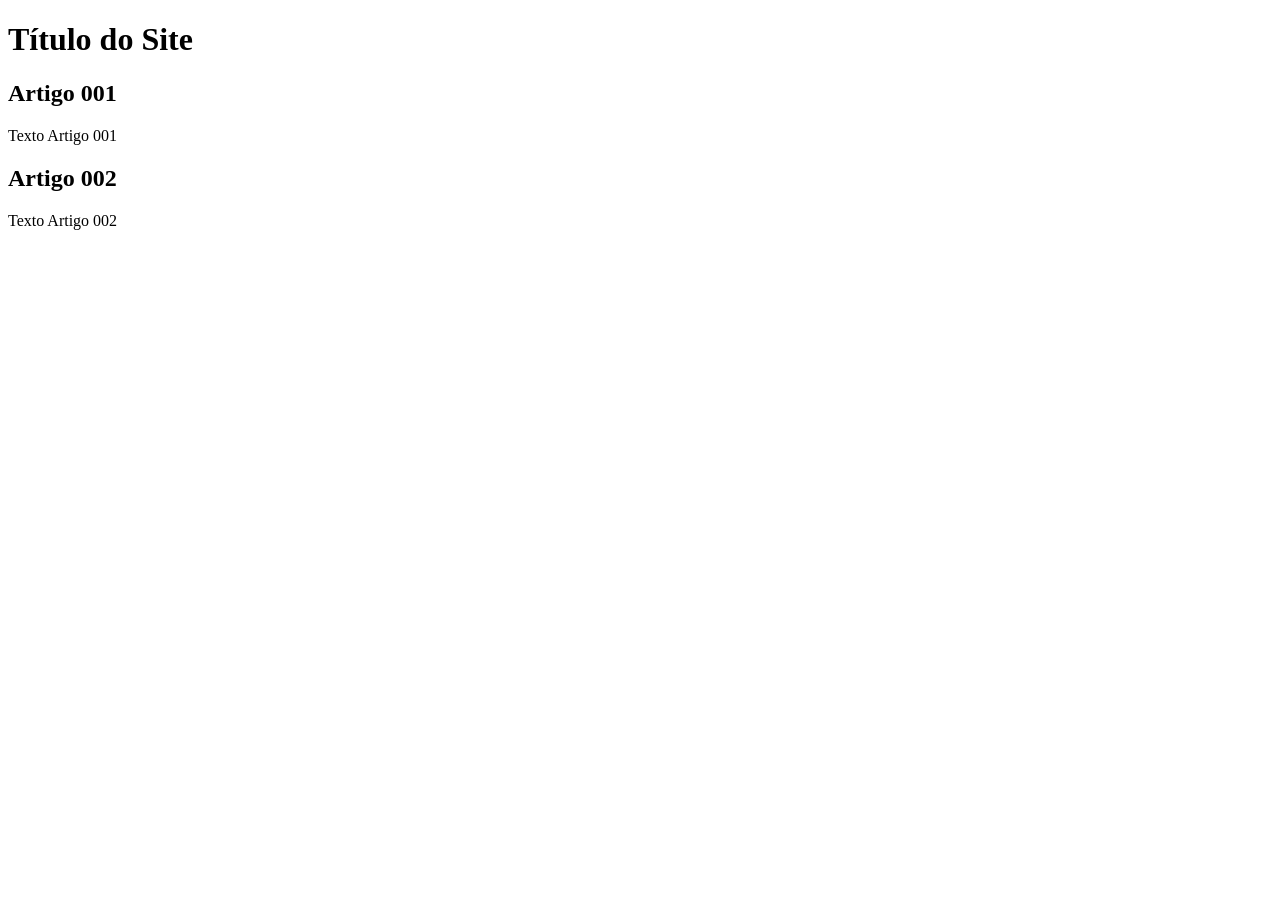
==== index.html @ fdc3d00b "adicionando index" ====
<!DOCTYPE html>
<html lang="pt-br">
<head>
    <meta charset="UTF-8">
    <meta name="viewport" content="width=device-width, initial-scale=1.0">
    <title>Título do site</title>
</head>
<body>
    <main>
        <header>
            <h1>Título do Site</h1>
        </header>
        <article>
            <h2>Artigo 001</h2>
            <p>Texto Artigo 001</p>
        </article>
        <article>
            <h2>Artigo 002</h2>
            <p>Texto Artigo 002</p>
        </article>
    </main>
</body>
</html>
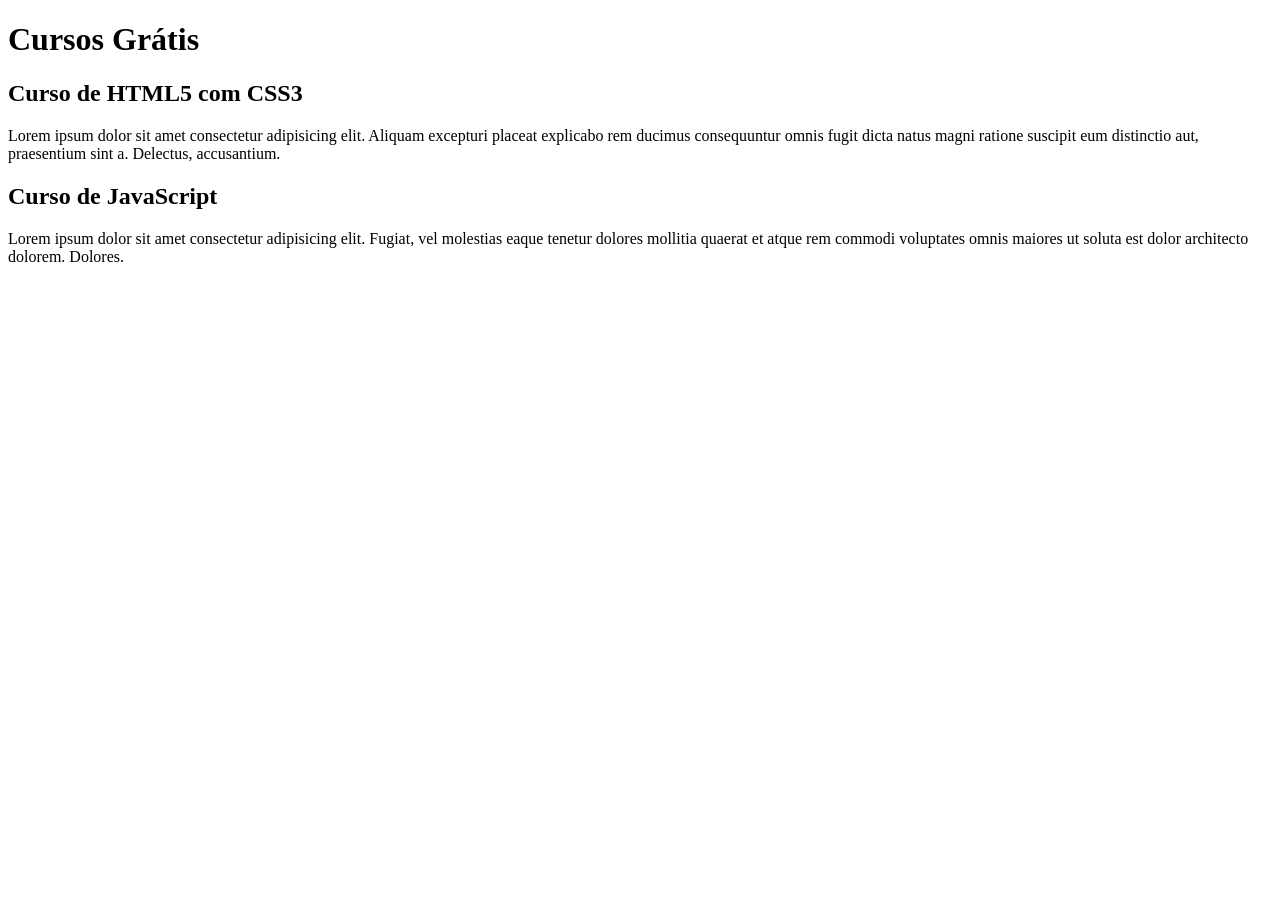
==== commit ea63f9d7: "comecei a escrever o conteúdo" ====
--- a/index.html
+++ b/index.html
@@ -8,15 +8,15 @@
 <body>
     <main>
         <header>
-            <h1>Título do Site</h1>
+            <h1>Cursos Grátis</h1>
         </header>
         <article>
-            <h2>Artigo 001</h2>
-            <p>Texto Artigo 001</p>
+            <h2>Curso de HTML5 com CSS3</h2>
+            <p>Lorem ipsum dolor sit amet consectetur adipisicing elit. Aliquam excepturi placeat explicabo rem ducimus consequuntur omnis fugit dicta natus magni ratione suscipit eum distinctio aut, praesentium sint a. Delectus, accusantium.</p>
         </article>
         <article>
-            <h2>Artigo 002</h2>
-            <p>Texto Artigo 002</p>
+            <h2>Curso de JavaScript</h2>
+            <p>Lorem ipsum dolor sit amet consectetur adipisicing elit. Fugiat, vel molestias eaque tenetur dolores mollitia quaerat et atque rem commodi voluptates omnis maiores ut soluta est dolor architecto dolorem. Dolores.</p>
         </article>
     </main>
 </body>
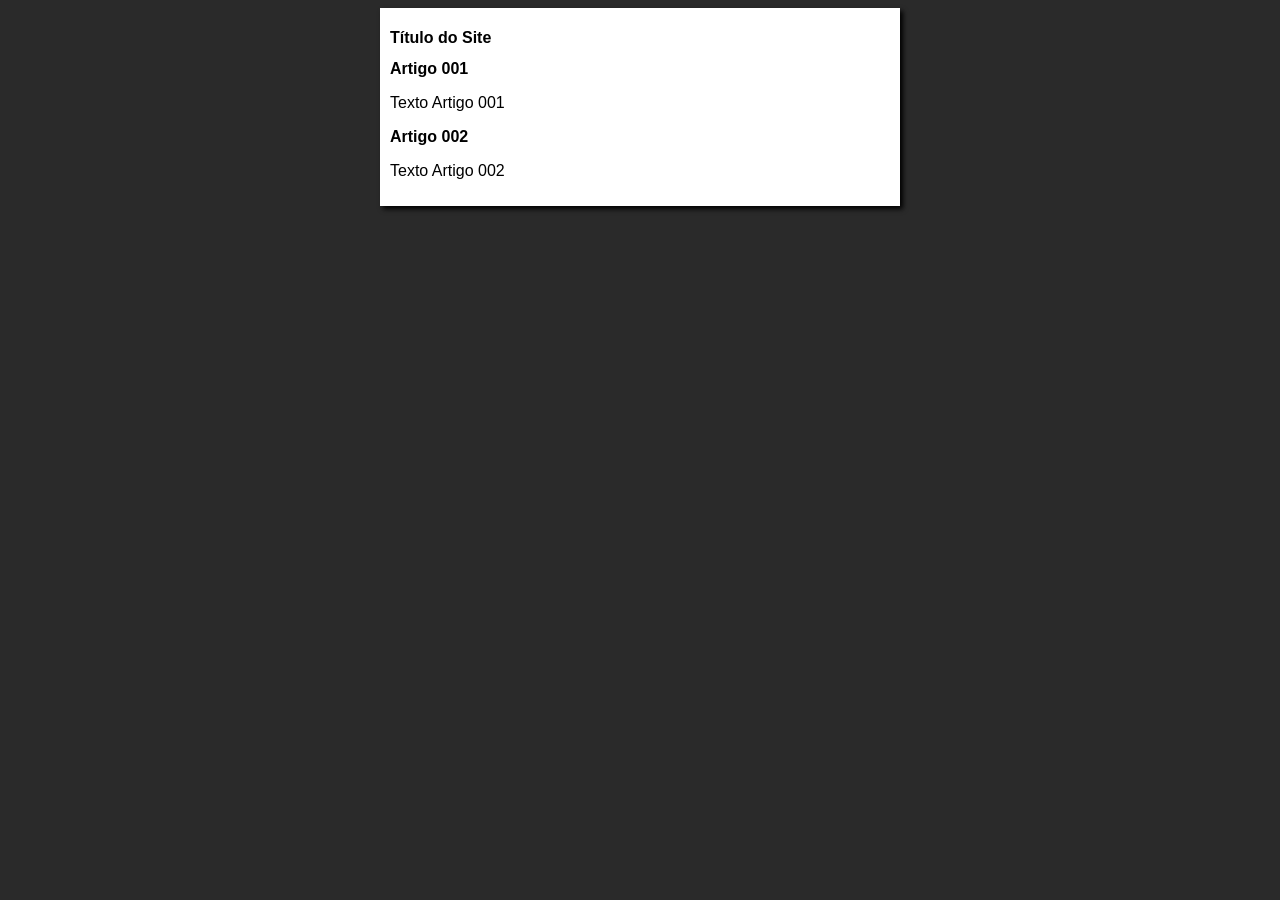
==== commit 820bde66: "iniciei o design" ====
--- a/index.html
+++ b/index.html
@@ -4,19 +4,20 @@
     <meta charset="UTF-8">
     <meta name="viewport" content="width=device-width, initial-scale=1.0">
     <title>Título do site</title>
+    <link rel="stylesheet" href="Estilos/style.css">
 </head>
 <body>
     <main>
         <header>
-            <h1>Cursos Grátis</h1>
+            <h1>Título do Site</h1>
         </header>
         <article>
-            <h2>Curso de HTML5 com CSS3</h2>
-            <p>Lorem ipsum dolor sit amet consectetur adipisicing elit. Aliquam excepturi placeat explicabo rem ducimus consequuntur omnis fugit dicta natus magni ratione suscipit eum distinctio aut, praesentium sint a. Delectus, accusantium.</p>
+            <h2>Artigo 001</h2>
+            <p>Texto Artigo 001</p>
         </article>
         <article>
-            <h2>Curso de JavaScript</h2>
-            <p>Lorem ipsum dolor sit amet consectetur adipisicing elit. Fugiat, vel molestias eaque tenetur dolores mollitia quaerat et atque rem commodi voluptates omnis maiores ut soluta est dolor architecto dolorem. Dolores.</p>
+            <h2>Artigo 002</h2>
+            <p>Texto Artigo 002</p>
         </article>
     </main>
 </body>
--- a/Estilos/style.css
+++ b/Estilos/style.css
@@ -0,0 +1,16 @@
+*{
+    font-family: Arial, Helvetica, sans-serif;
+    font-size: 16px;
+}
+
+body {
+    background-color: rgba(0, 0, 0, 0.836);
+}
+
+main {
+    background-color: white;
+    width: 500px;
+    margin: auto;
+    padding: 10px;
+    box-shadow: 3px 3px 5px black;
+}
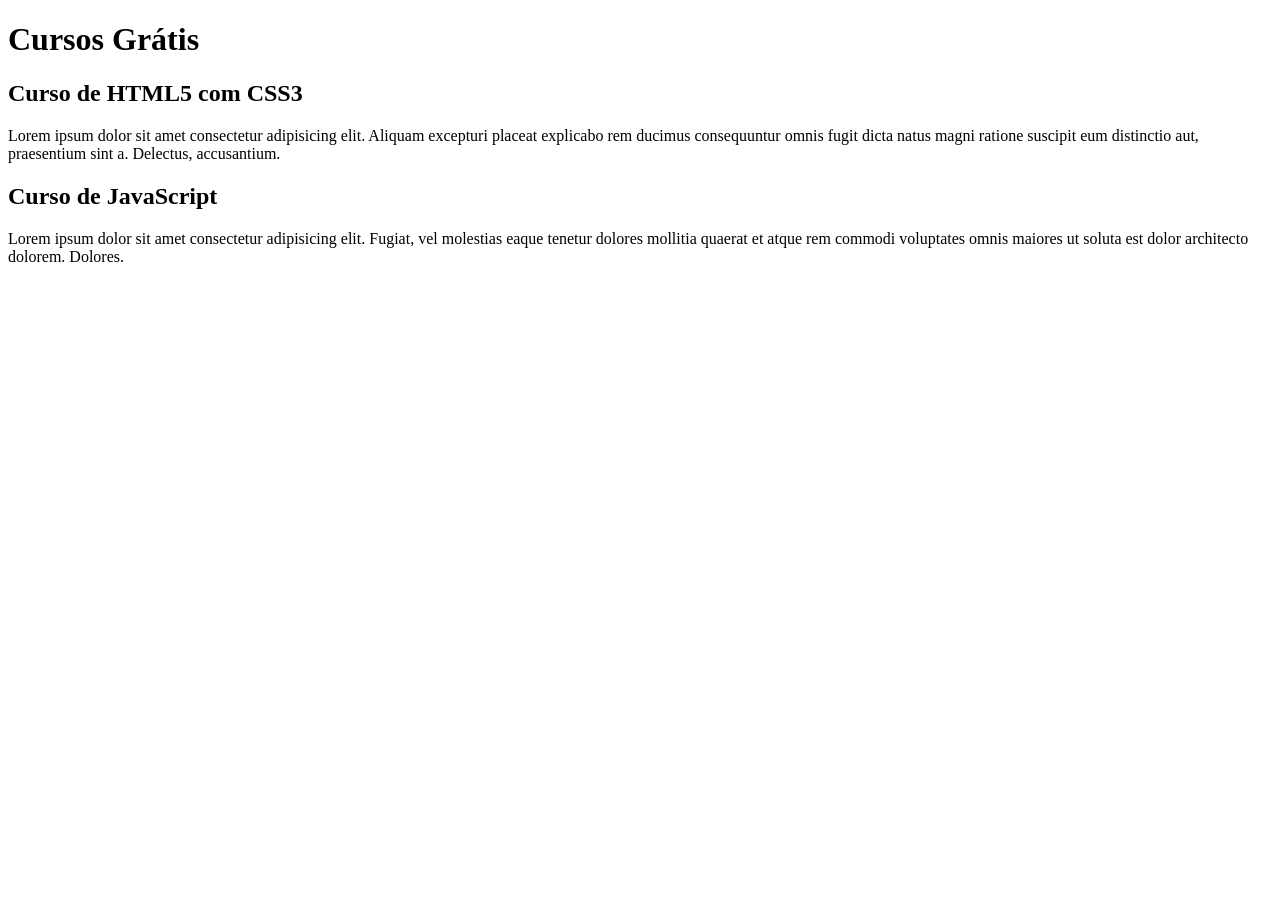
==== commit 50e1d2ee: "Update index.html" ====
--- a/index.html
+++ b/index.html
@@ -3,21 +3,20 @@
 <head>
     <meta charset="UTF-8">
     <meta name="viewport" content="width=device-width, initial-scale=1.0">
-    <title>Título do site</title>
-    <link rel="stylesheet" href="Estilos/style.css">
+    <title>Site CursoeVideo</title>
 </head>
 <body>
     <main>
         <header>
-            <h1>Título do Site</h1>
+            <h1>Cursos Grátis</h1>
         </header>
         <article>
-            <h2>Artigo 001</h2>
-            <p>Texto Artigo 001</p>
+            <h2>Curso de HTML5 com CSS3</h2>
+            <p>Lorem ipsum dolor sit amet consectetur adipisicing elit. Aliquam excepturi placeat explicabo rem ducimus consequuntur omnis fugit dicta natus magni ratione suscipit eum distinctio aut, praesentium sint a. Delectus, accusantium.</p>
         </article>
         <article>
-            <h2>Artigo 002</h2>
-            <p>Texto Artigo 002</p>
+            <h2>Curso de JavaScript</h2>
+            <p>Lorem ipsum dolor sit amet consectetur adipisicing elit. Fugiat, vel molestias eaque tenetur dolores mollitia quaerat et atque rem commodi voluptates omnis maiores ut soluta est dolor architecto dolorem. Dolores.</p>
         </article>
     </main>
 </body>
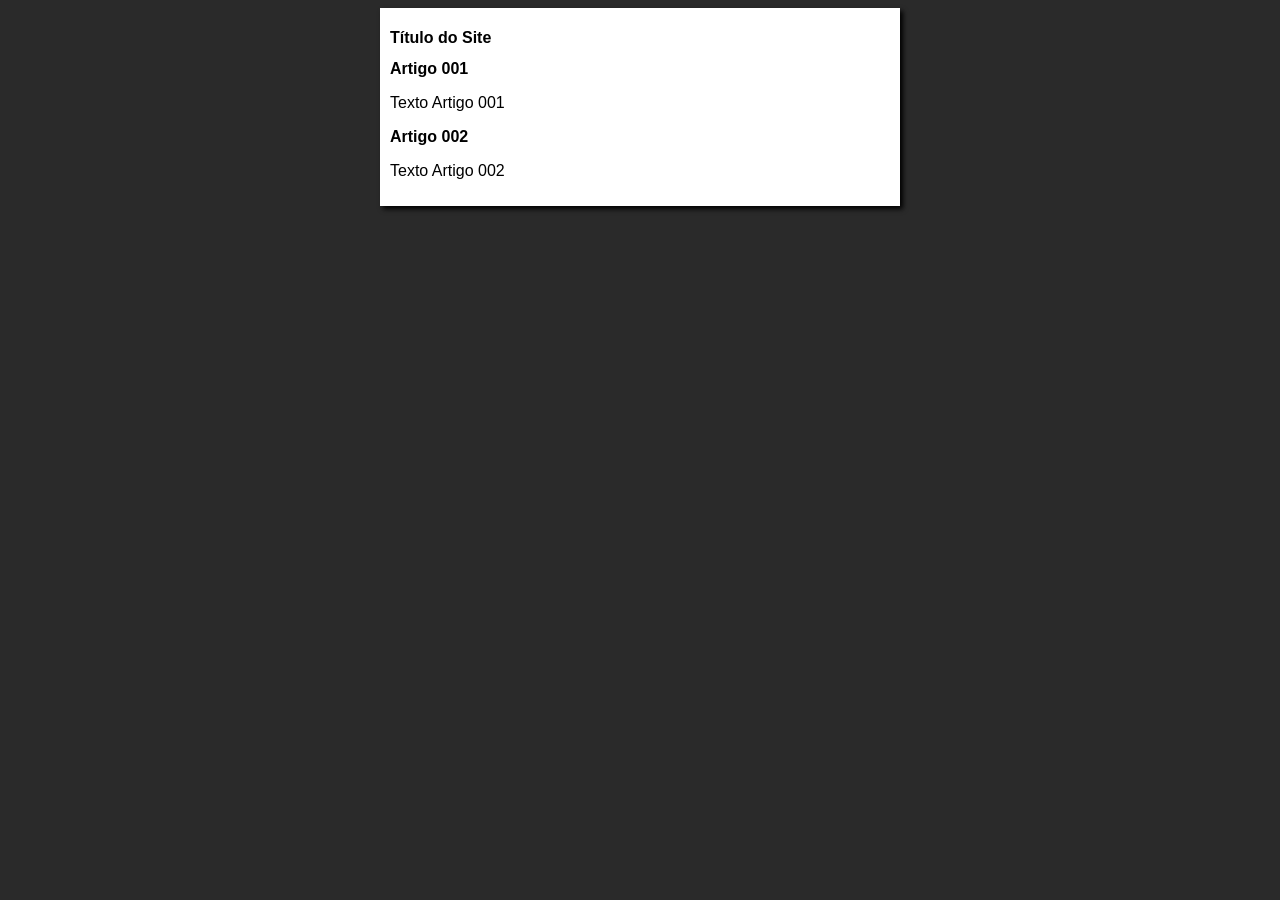
==== commit 97ae183e: "Update index.html" ====
--- a/index.html
+++ b/index.html
@@ -3,20 +3,21 @@
 <head>
     <meta charset="UTF-8">
     <meta name="viewport" content="width=device-width, initial-scale=1.0">
-    <title>Site CursoeVideo</title>
+    <title>Curso em Vídeo</title>
+    <link rel="stylesheet" href="Estilos/style.css">
 </head>
 <body>
     <main>
         <header>
-            <h1>Cursos Grátis</h1>
+            <h1>Título do Site</h1>
         </header>
         <article>
-            <h2>Curso de HTML5 com CSS3</h2>
-            <p>Lorem ipsum dolor sit amet consectetur adipisicing elit. Aliquam excepturi placeat explicabo rem ducimus consequuntur omnis fugit dicta natus magni ratione suscipit eum distinctio aut, praesentium sint a. Delectus, accusantium.</p>
+            <h2>Artigo 001</h2>
+            <p>Texto Artigo 001</p>
         </article>
         <article>
-            <h2>Curso de JavaScript</h2>
-            <p>Lorem ipsum dolor sit amet consectetur adipisicing elit. Fugiat, vel molestias eaque tenetur dolores mollitia quaerat et atque rem commodi voluptates omnis maiores ut soluta est dolor architecto dolorem. Dolores.</p>
+            <h2>Artigo 002</h2>
+            <p>Texto Artigo 002</p>
         </article>
     </main>
 </body>
--- a/Estilos/style.css
+++ b/Estilos/style.css
@@ -0,0 +1,16 @@
+*{
+    font-family: Arial, Helvetica, sans-serif;
+    font-size: 16px;
+}
+
+body {
+    background-color: rgba(0, 0, 0, 0.836);
+}
+
+main {
+    background-color: white;
+    width: 500px;
+    margin: auto;
+    padding: 10px;
+    box-shadow: 3px 3px 5px black;
+}
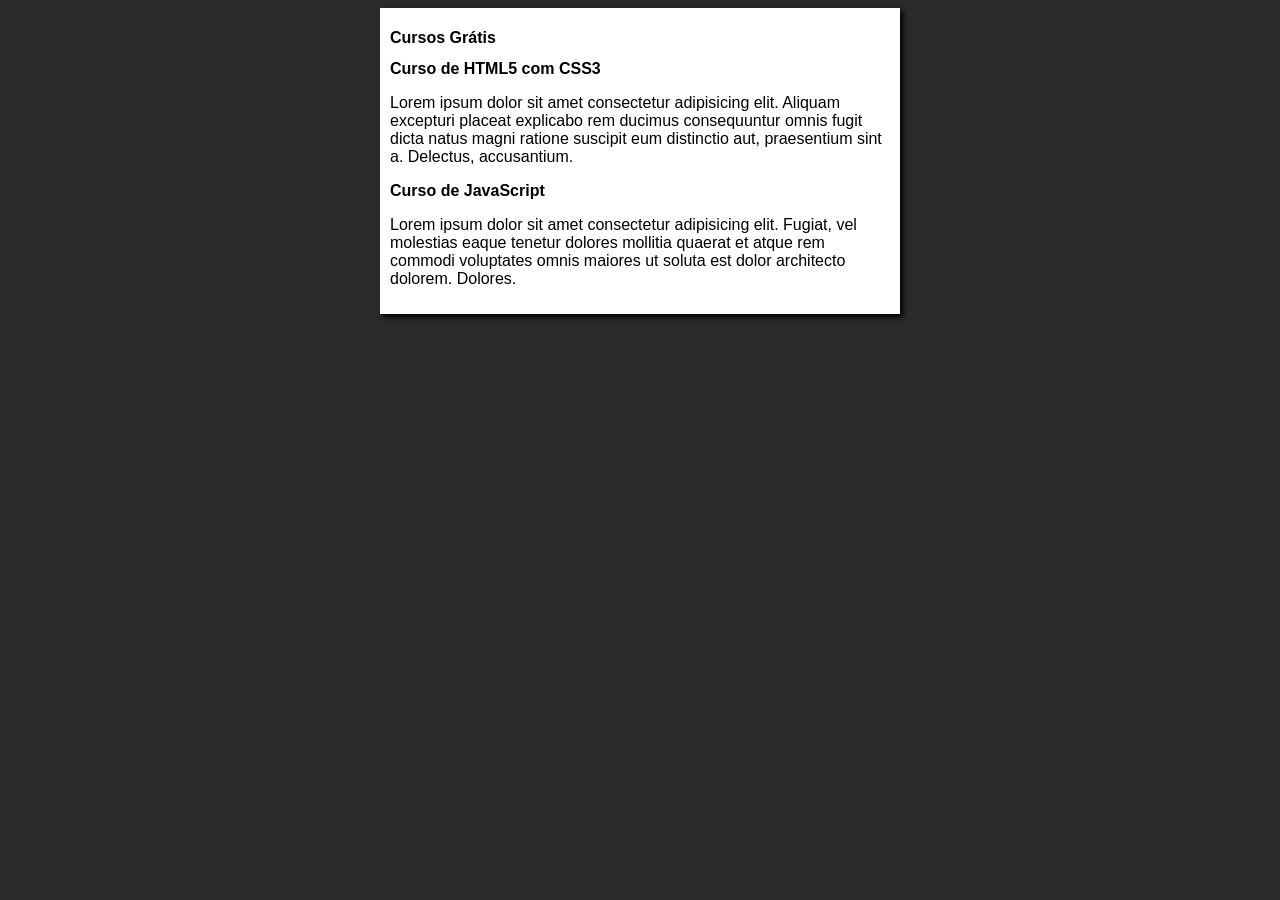
==== commit 676ca4f5: "Merge branch 'design'" ====
--- a/index.html
+++ b/index.html
@@ -9,15 +9,15 @@
 <body>
     <main>
         <header>
-            <h1>Título do Site</h1>
+            <h1>Cursos Grátis</h1>
         </header>
         <article>
-            <h2>Artigo 001</h2>
-            <p>Texto Artigo 001</p>
+            <h2>Curso de HTML5 com CSS3</h2>
+            <p>Lorem ipsum dolor sit amet consectetur adipisicing elit. Aliquam excepturi placeat explicabo rem ducimus consequuntur omnis fugit dicta natus magni ratione suscipit eum distinctio aut, praesentium sint a. Delectus, accusantium.</p>
         </article>
         <article>
-            <h2>Artigo 002</h2>
-            <p>Texto Artigo 002</p>
+            <h2>Curso de JavaScript</h2>
+            <p>Lorem ipsum dolor sit amet consectetur adipisicing elit. Fugiat, vel molestias eaque tenetur dolores mollitia quaerat et atque rem commodi voluptates omnis maiores ut soluta est dolor architecto dolorem. Dolores.</p>
         </article>
     </main>
 </body>
